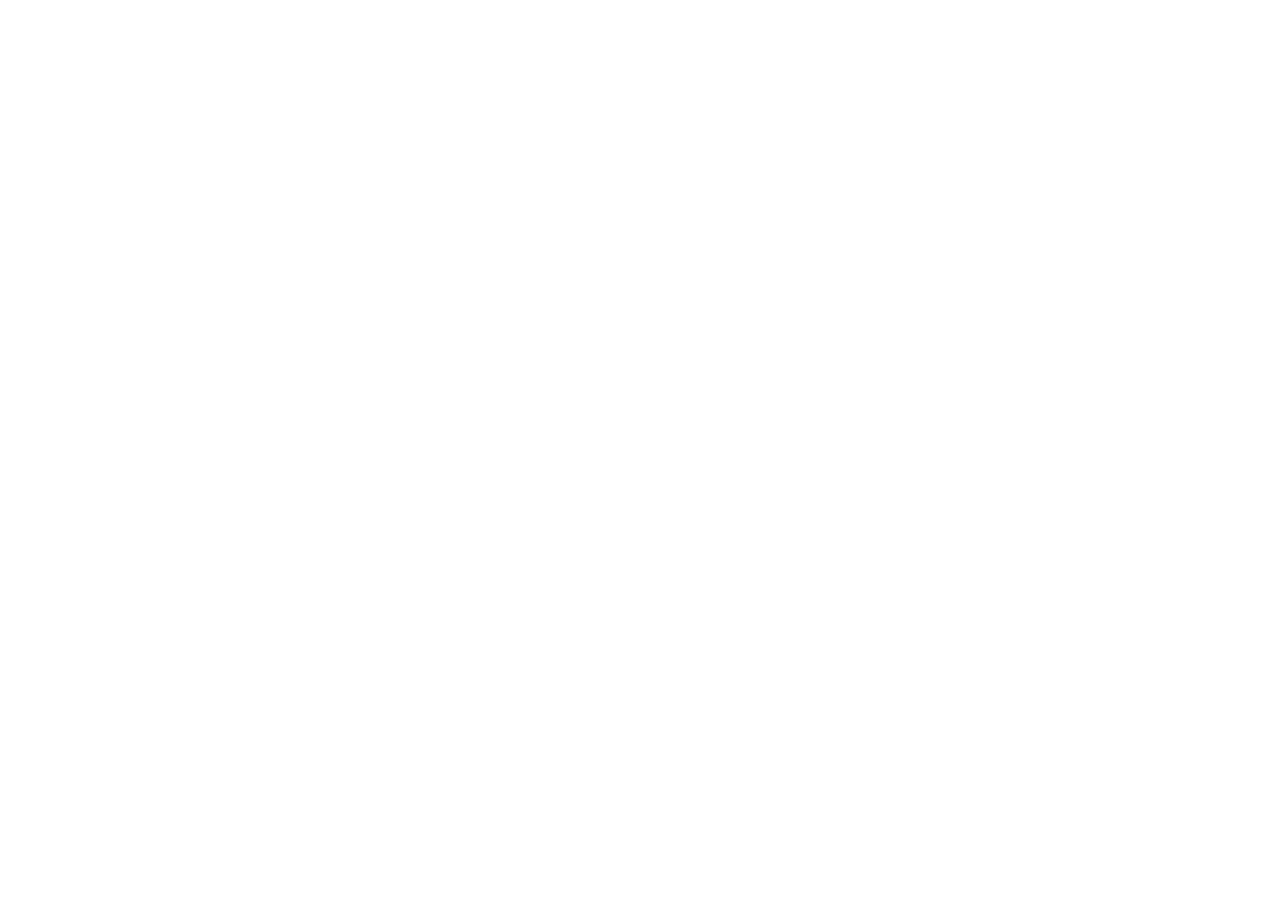
==== index.html @ 8bd201f4 "readme2" ====
<!DOCTYPE html>
<html lang="en">
<head>
    <meta charset="UTF-8">
    <meta http-equiv="X-UA-Compatible" content="IE=edge">
    <meta name="viewport" content="width=device-width, initial-scale=gifthub">
    <title>gifthub</title>
</head>
<body>
      
</body>
</html>
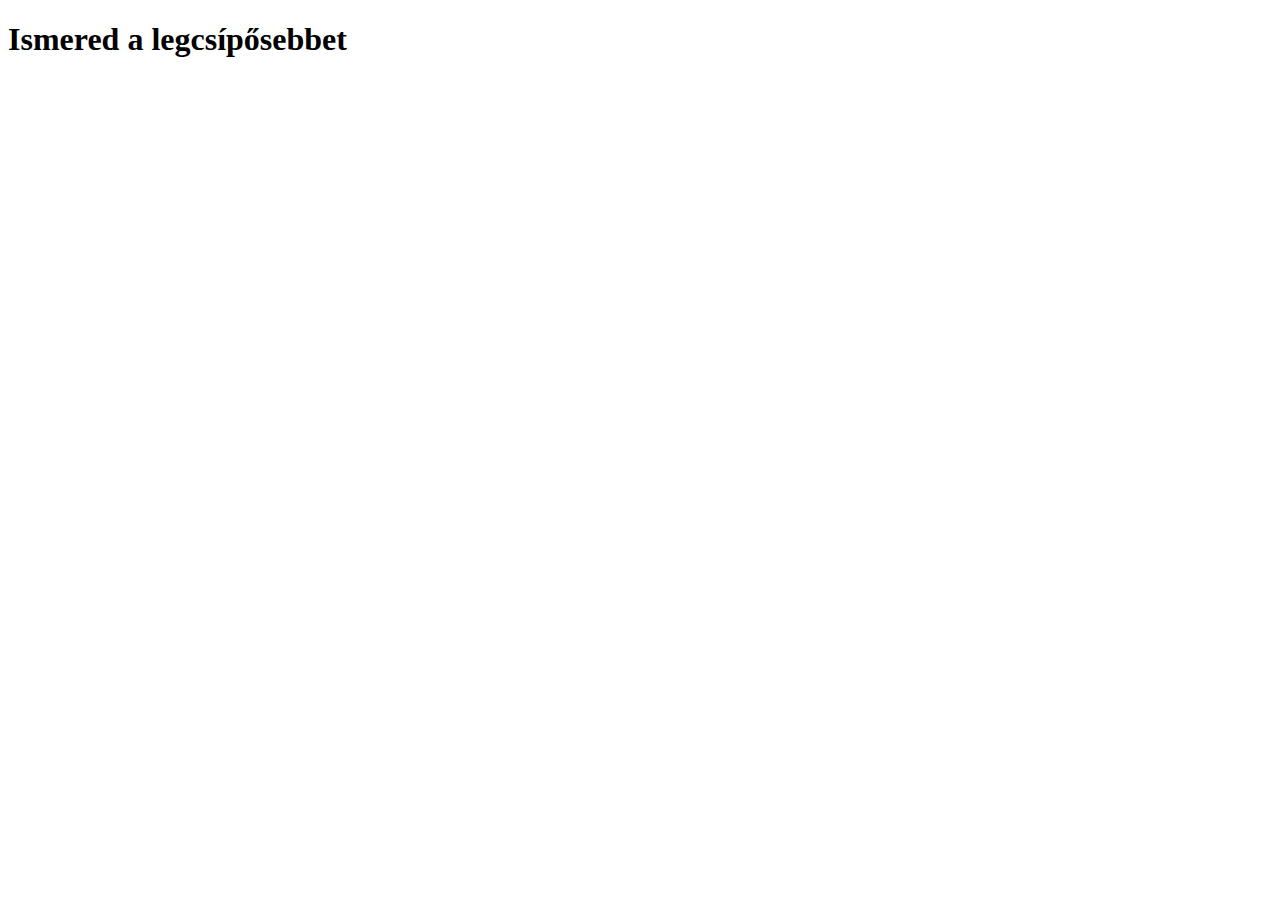
==== commit dabed815: "háttérszín" ====
--- a/index.html
+++ b/index.html
@@ -5,8 +5,9 @@
     <meta http-equiv="X-UA-Compatible" content="IE=edge">
     <meta name="viewport" content="width=device-width, initial-scale=gifthub">
     <title>gifthub</title>
+    <link rel="stylesheet" href="style.css">
 </head>
 <body>
-      
+<h1>Ismered a legcsípősebbet</h1>
 </body>
 </html>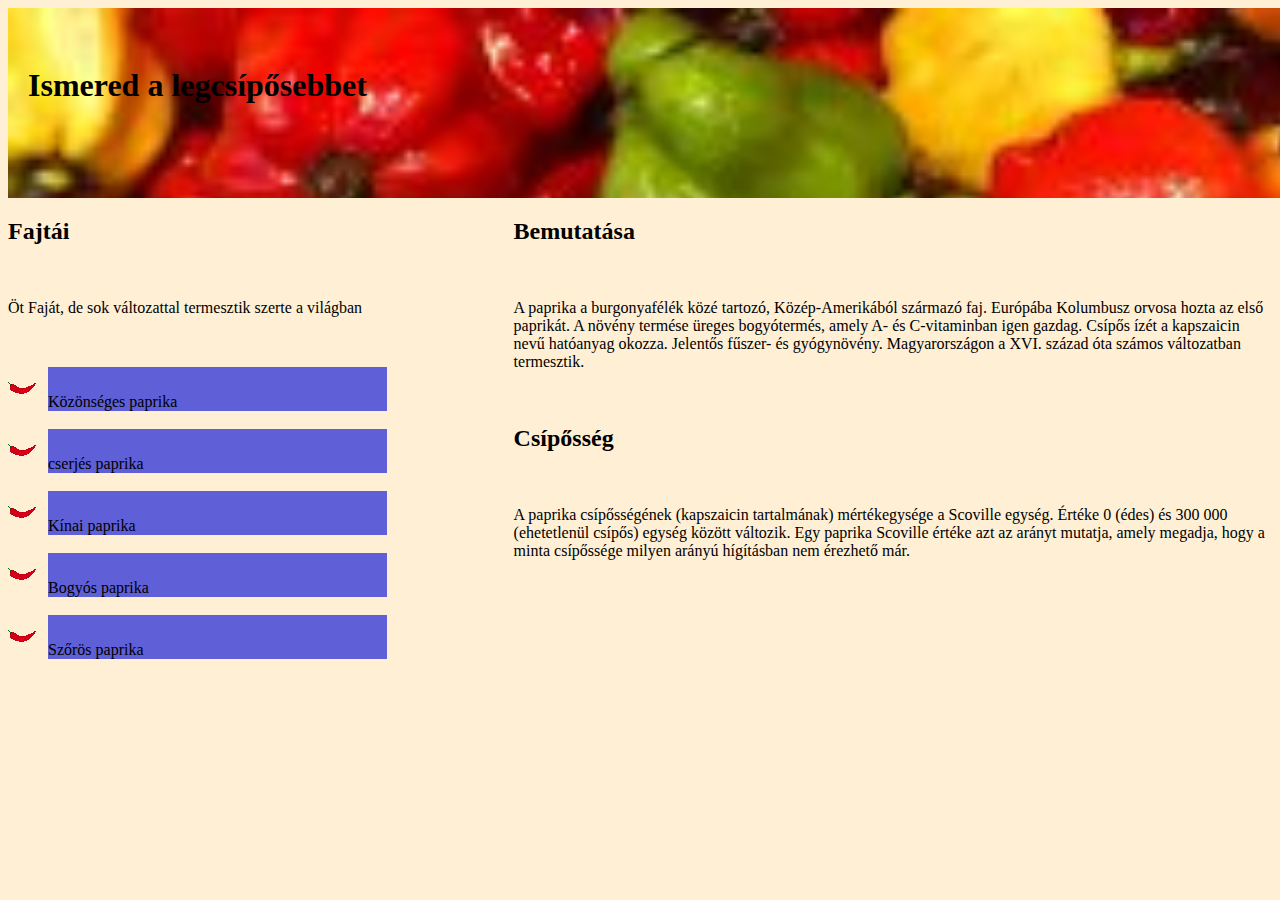
==== commit 20256b40: "félkész" ====
--- a/index.html
+++ b/index.html
@@ -5,9 +5,50 @@
     <meta http-equiv="X-UA-Compatible" content="IE=edge">
     <meta name="viewport" content="width=device-width, initial-scale=gifthub">
     <title>gifthub</title>
-    <link rel="stylesheet" href="style.css">
+    <link rel="stylesheet" href="paprika.css">
 </head>
 <body>
-<h1>Ismered a legcsípősebbet</h1>
+    
+<header>
+    <br>
+    <h1>Ismered a legcsípősebbet</h1>
+</header>
+<div id="szekció">
+<section>
+    <h2>Fajtái</h2>
+    <br>
+    <p>Öt Faját, de sok változattal 
+        termesztik szerte a világban</p>
+    <br>
+    <ul id="lista">
+        <li>Közönséges paprika</li>
+        <br>
+        <li>cserjés paprika</li>
+        <br>
+        <li>Kínai paprika</li>
+        <br>
+        <li>Bogyós paprika</li>
+        <br>
+        <li>Szőrös paprika</li>
+
+    </ul>
+
+</section>
+</div>
+<aside>
+    <h2>Bemutatása</h2>
+    <br>
+<p>A paprika a burgonyafélék közé tartozó, Közép-Amerikából származó faj. Európába Kolumbusz
+ orvosa hozta az első paprikát. A növény termése üreges bogyótermés, amely A- és C-vitaminban
+  igen gazdag. Csípős ízét a kapszaicin nevű hatóanyag okozza. Jelentős fűszer- és gyógynövény.
+   Magyarországon a XVI. század óta számos változatban termesztik.</p>
+   <br>
+   <h2>Csípősség</h2>
+   <br>
+   <p>A paprika csípősségének (kapszaicin tartalmának) mértékegysége a Scoville egység. Értéke 0 (édes) és 300 000
+     (ehetetlenül csípős) egység között változik. Egy paprika Scoville értéke azt az arányt mutatja, amely megadja, hogy
+      a minta csípőssége milyen arányú hígításban nem érezhető már.</p>
+</aside>
+
 </body>
 </html>--- a/paprika.css
+++ b/paprika.css
@@ -0,0 +1,33 @@
+html{
+    background-color: #FFEFD5;
+}
+
+#lista li{
+    list-style-image:url(chili-pepper-icon.gif);
+    background-color: rgb(95, 95, 215);
+    
+
+}
+header{
+    background-image:url(./szines.jpg) ;
+    background-size: cover;
+    height: 150px;
+    width: 100%;
+    padding: 20px
+    
+    
+  
+}
+section{
+    height: 250px;
+    
+}
+#szekció{
+    float: left;
+    width:30%;
+}
+aside{
+    float: right;
+    height: 500px; 
+    width: 60%;   
+}
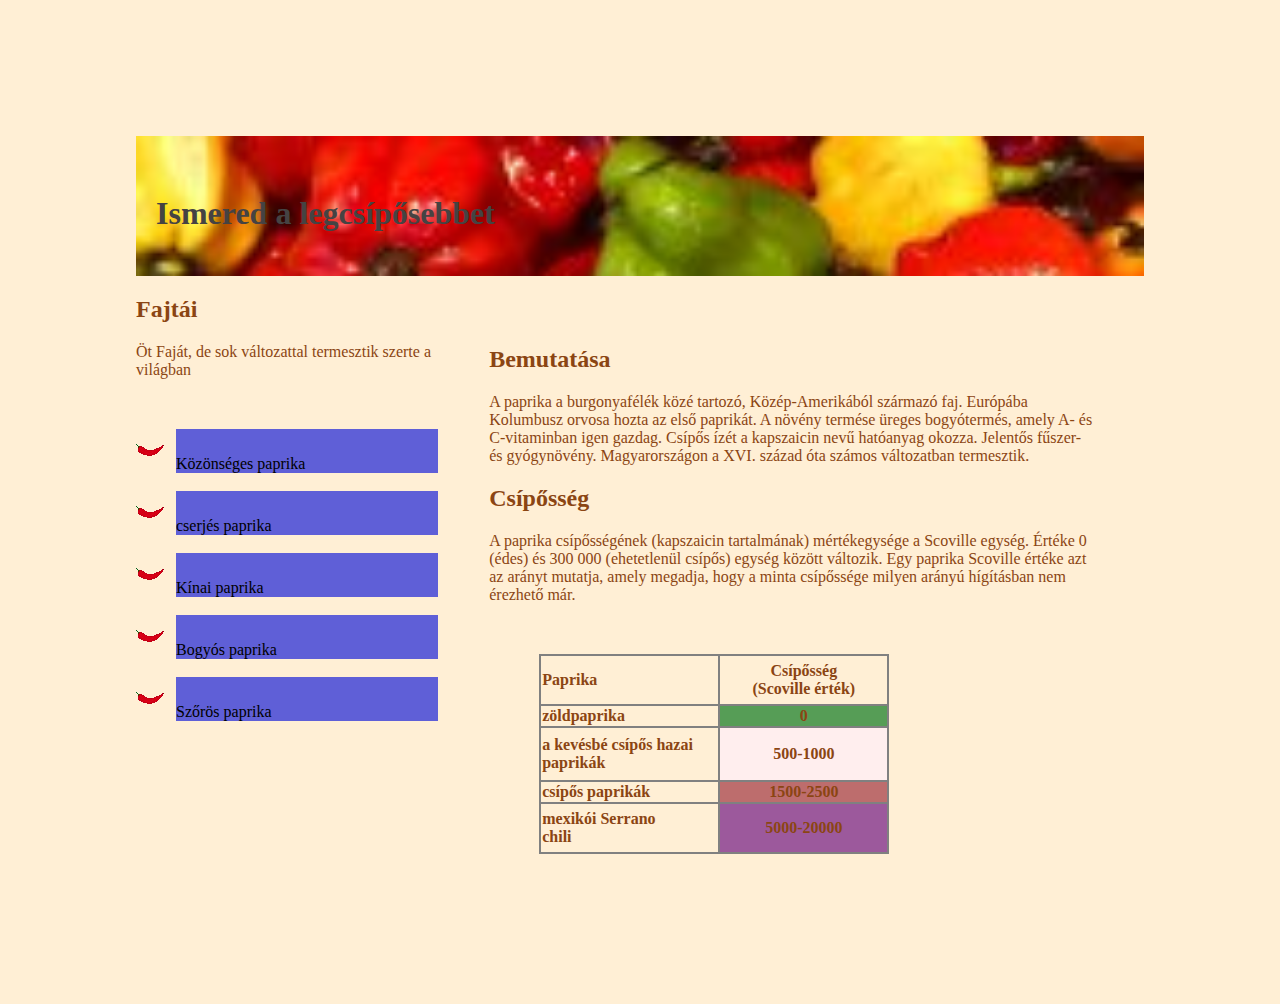
==== commit d3b4fcc8: "táblázat kész" ====
--- a/index.html
+++ b/index.html
@@ -16,7 +16,7 @@
 <div id="szekció">
 <section>
     <h2>Fajtái</h2>
-    <br>
+    
     <p>Öt Faját, de sok változattal 
         termesztik szerte a világban</p>
     <br>
@@ -37,18 +37,48 @@
 </div>
 <aside>
     <h2>Bemutatása</h2>
-    <br>
+    
 <p>A paprika a burgonyafélék közé tartozó, Közép-Amerikából származó faj. Európába Kolumbusz
  orvosa hozta az első paprikát. A növény termése üreges bogyótermés, amely A- és C-vitaminban
   igen gazdag. Csípős ízét a kapszaicin nevű hatóanyag okozza. Jelentős fűszer- és gyógynövény.
    Magyarországon a XVI. század óta számos változatban termesztik.</p>
-   <br>
+   
    <h2>Csípősség</h2>
-   <br>
+   
    <p>A paprika csípősségének (kapszaicin tartalmának) mértékegysége a Scoville egység. Értéke 0 (édes) és 300 000
      (ehetetlenül csípős) egység között változik. Egy paprika Scoville értéke azt az arányt mutatja, amely megadja, hogy
       a minta csípőssége milyen arányú hígításban nem érezhető már.</p>
-</aside>
+<table>
+    
+    <tr class="table1">
+        <td >Paprika</td>
+        <td id="közep" >Csípősség
+            <br>
+            (Scoville érték)</td>
+    </tr>
+    <tr>
+        <td>zöldpaprika</td>
+        <td id="green">0</td>
+    </tr>
+    <tr>
+        <td class="table1">a kevésbé csípős hazai <br> paprikák</td>
+        <td id="fehér">500-1000</td>
+    </tr>
+    <tr>
+        <td>csípős paprikák</td>
+        <td id="piros">1500-2500</td>
+    </tr>
+    <tr>
+        <tr class="table1">
+          <td> mexikói Serrano <br> chili</td>
+          <td id="lila">5000-20000</td>  
+        </tr>
+    </tr>
+
+</table>
+
+    </aside>
+
 
 </body>
 </html>--- a/paprika.css
+++ b/paprika.css
@@ -1,5 +1,7 @@
 html{
     background-color: #FFEFD5;
+    margin-left: 10%;
+    margin:10%
 }
 
 #lista li{
@@ -11,9 +13,10 @@
 header{
     background-image:url(./szines.jpg) ;
     background-size: cover;
-    height: 150px;
-    width: 100%;
+    height: 100px;
+    color:rgb(69, 67, 67) ;
     padding: 20px
+    
     
     
   
@@ -29,5 +32,46 @@
 aside{
     float: right;
     height: 500px; 
-    width: 60%;   
+    width: 60%;
+    margin:50px;   
 }
+h2, p{
+    color: #8B4513;
+
+}
+table, th, td{
+    border: 2px solid gray;
+    width: 350px;
+    border-collapse: collapse;
+    color: #8B4513;
+    font-weight: 700;
+    margin:50px;
+    
+    
+    
+    
+    
+}
+.table1{
+    height: 50px;
+    
+}
+#lila{
+    background-color: rgb(156, 89, 156);
+    text-align: center;
+}
+#piros{
+    background-color: rgb(189, 109, 109);
+    text-align: center;
+}
+#fehér{
+    background-color: rgb(255, 238, 238);
+    text-align: center;
+}
+#green{
+    background-color: rgb(86, 157, 86);
+    text-align: center;
+}
+#közep{
+    text-align: center;
+}
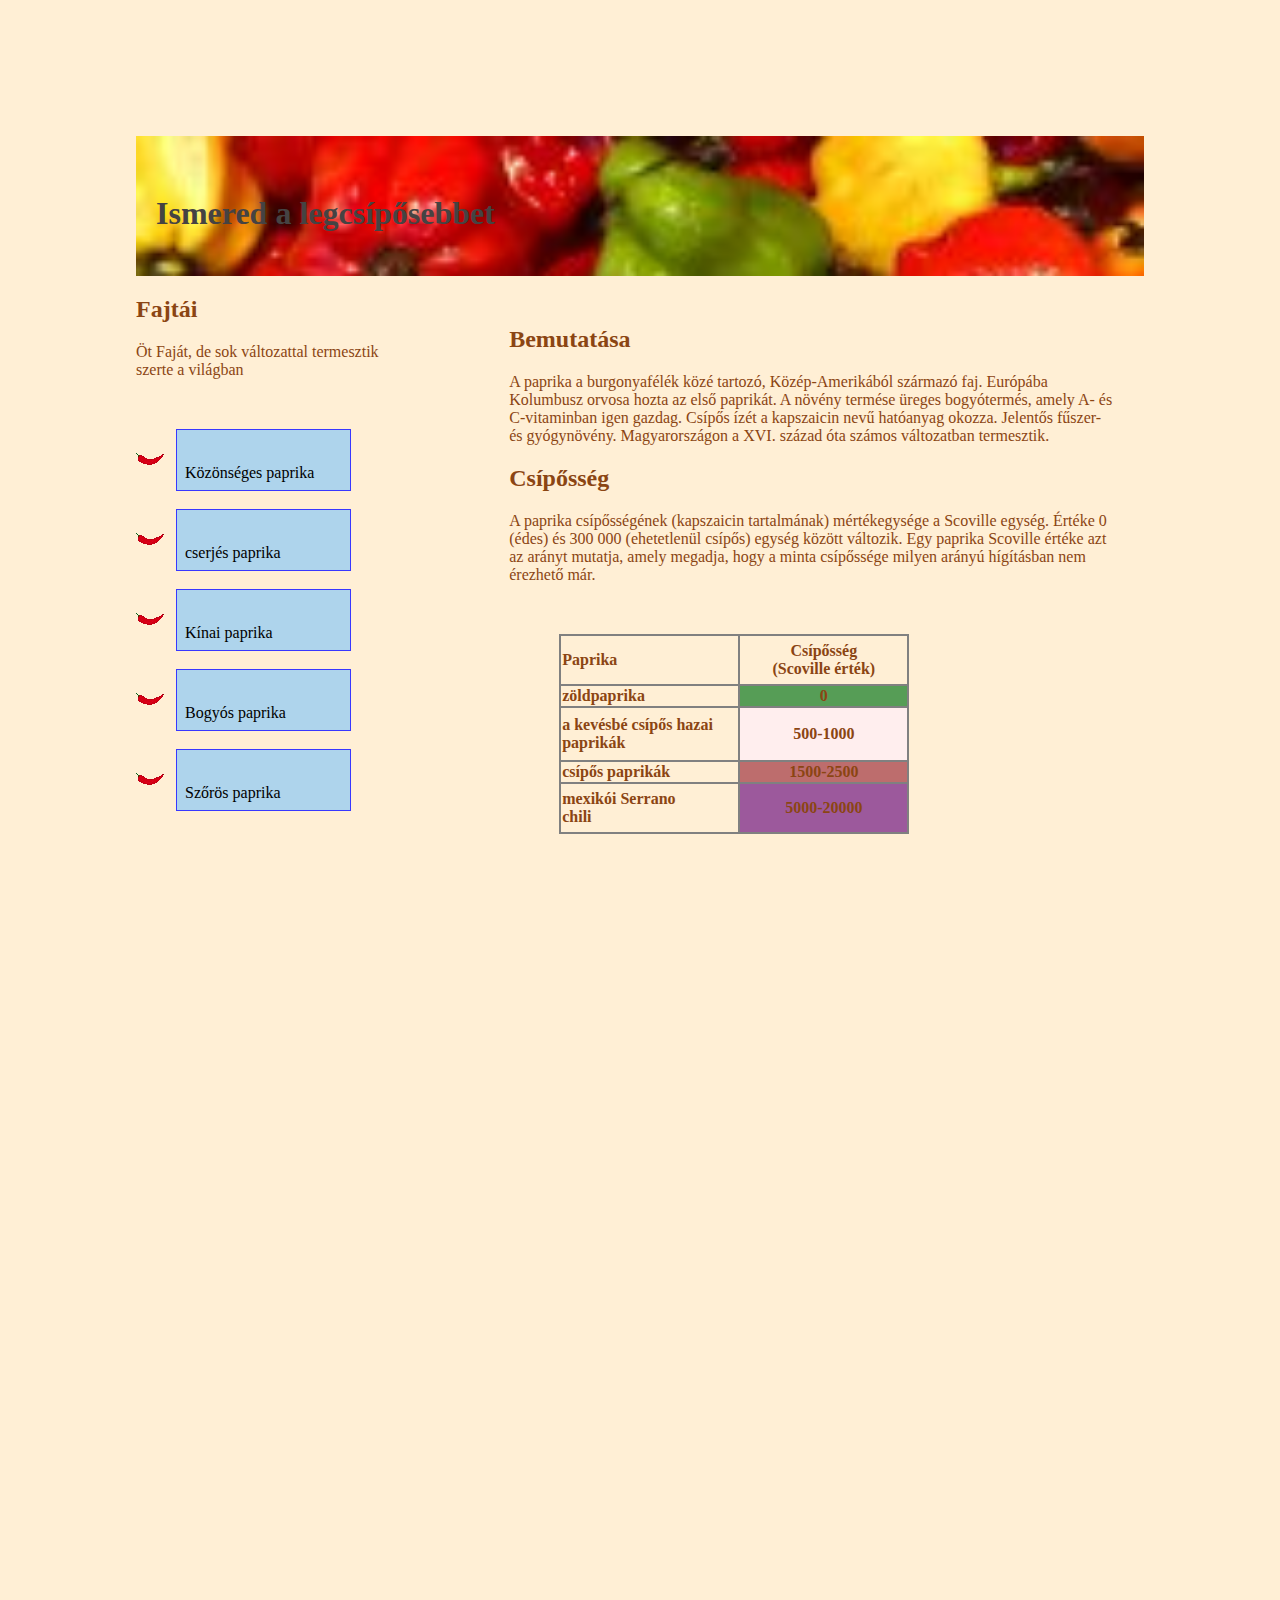
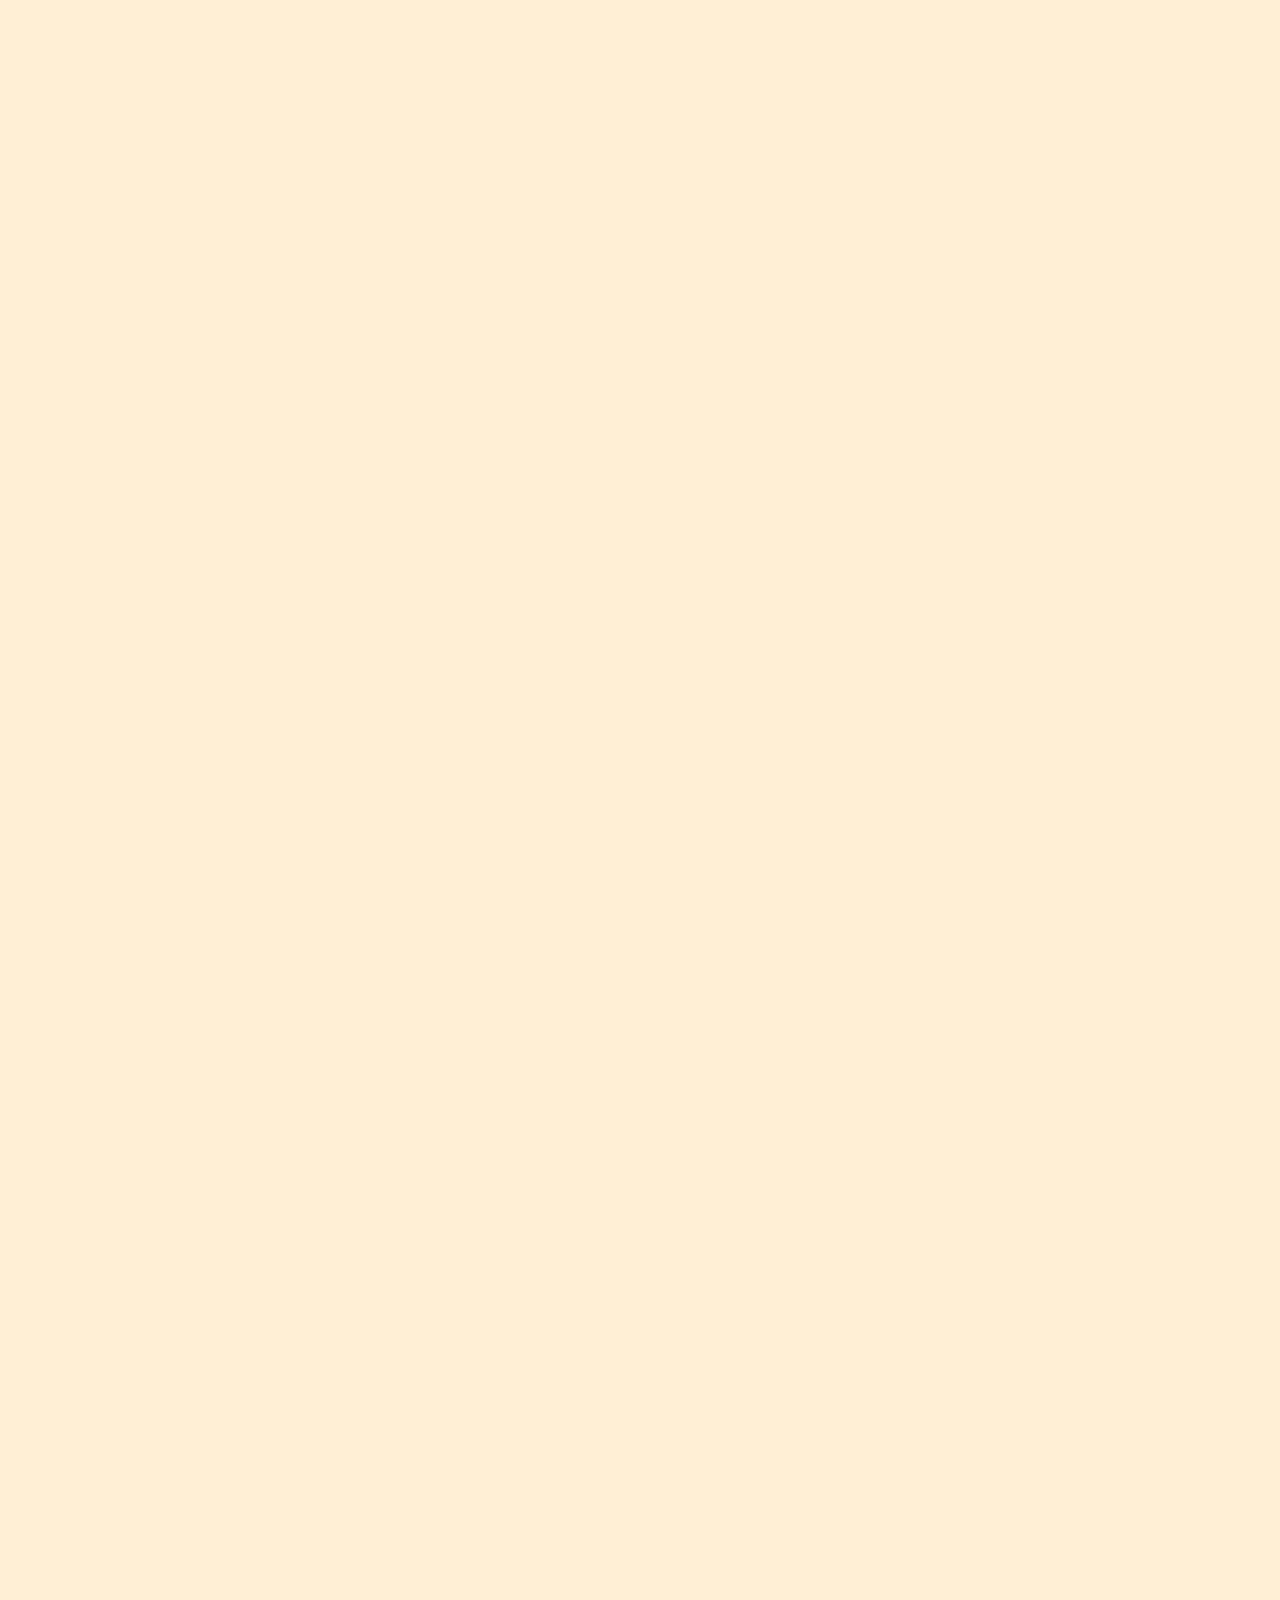
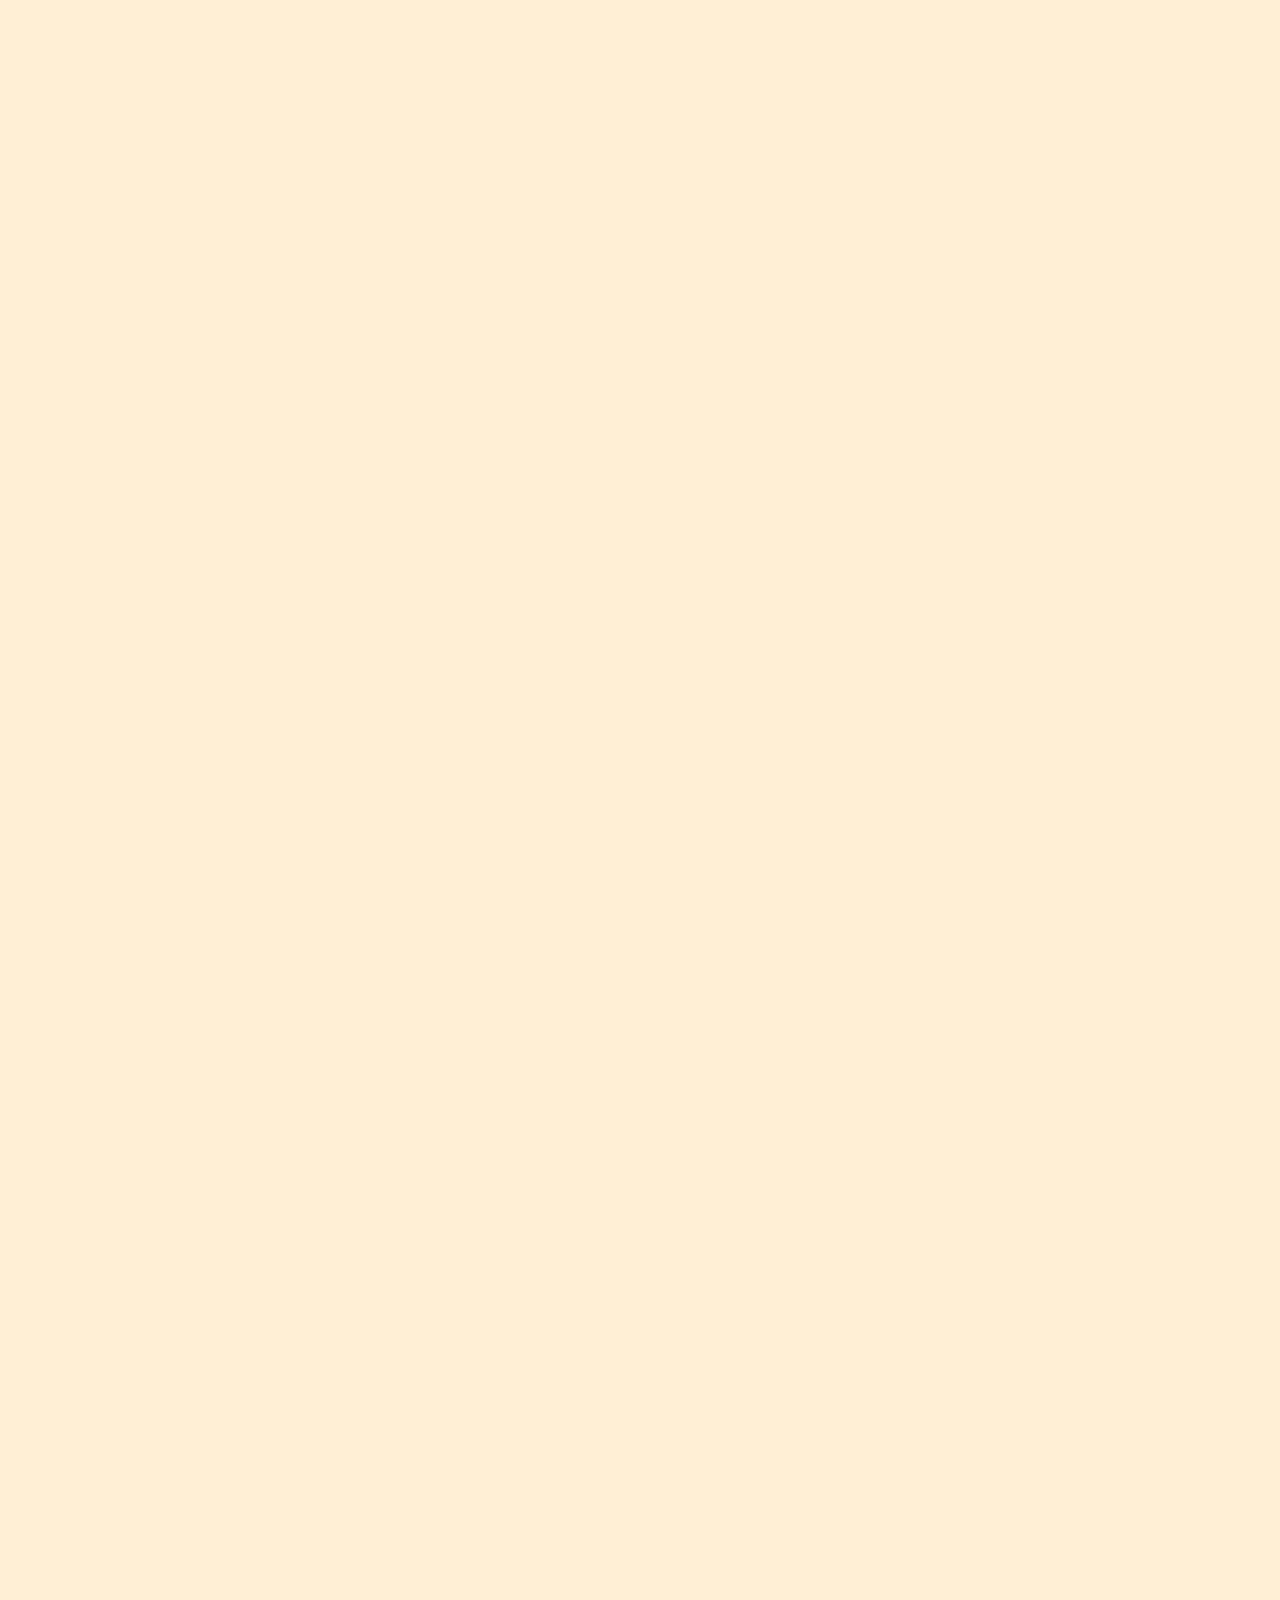
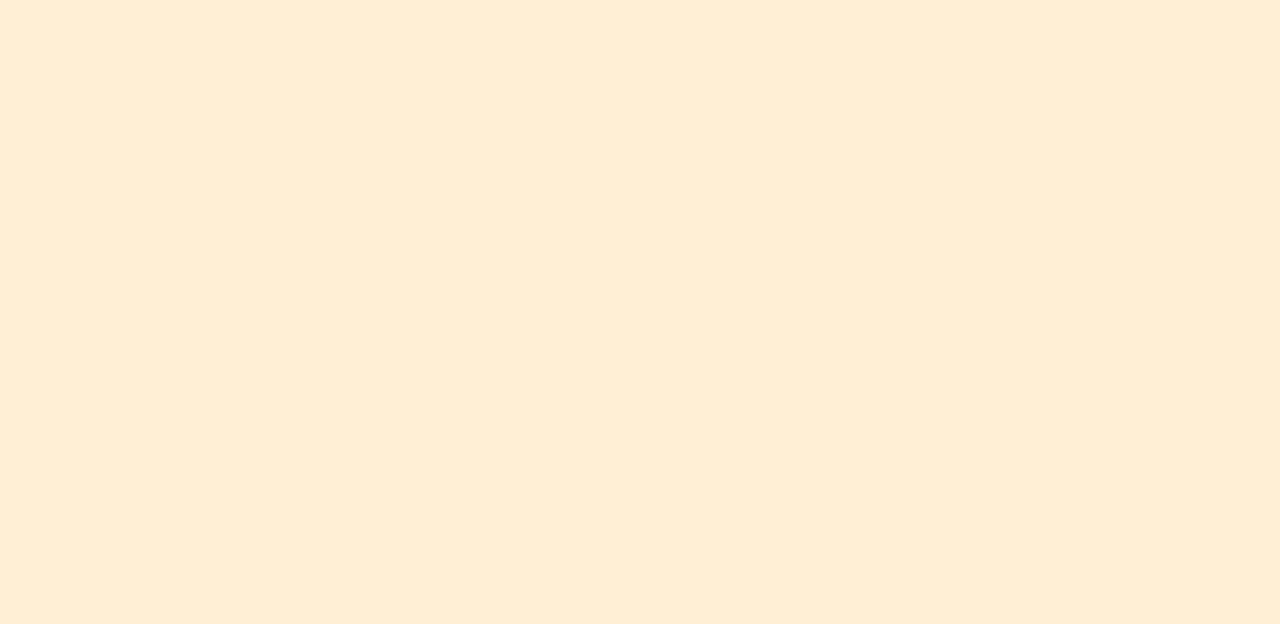
==== commit 47f71813: "lista befej" ====
--- a/index.html
+++ b/index.html
@@ -18,7 +18,7 @@
     <h2>Fajtái</h2>
     
     <p>Öt Faját, de sok változattal 
-        termesztik szerte a világban</p>
+        termesztik <br> szerte a világban</p>
     <br>
     <ul id="lista">
         <li>Közönséges paprika</li>
--- a/paprika.css
+++ b/paprika.css
@@ -6,10 +6,11 @@
 
 #lista li{
     list-style-image:url(chili-pepper-icon.gif);
-    background-color: rgb(95, 95, 215);
-    
-
-}
+    background-color: rgb(174, 212, 236);
+    width:60%;
+    border: 1px solid rgb(56, 56, 255) ;
+    padding: 8px;
+    }
 header{
     background-image:url(./szines.jpg) ;
     background-size: cover;
@@ -22,7 +23,7 @@
   
 }
 section{
-    height: 250px;
+    height: 5000px;
     
 }
 #szekció{
@@ -33,7 +34,7 @@
     float: right;
     height: 500px; 
     width: 60%;
-    margin:50px;   
+    margin:30px;   
 }
 h2, p{
     color: #8B4513;
